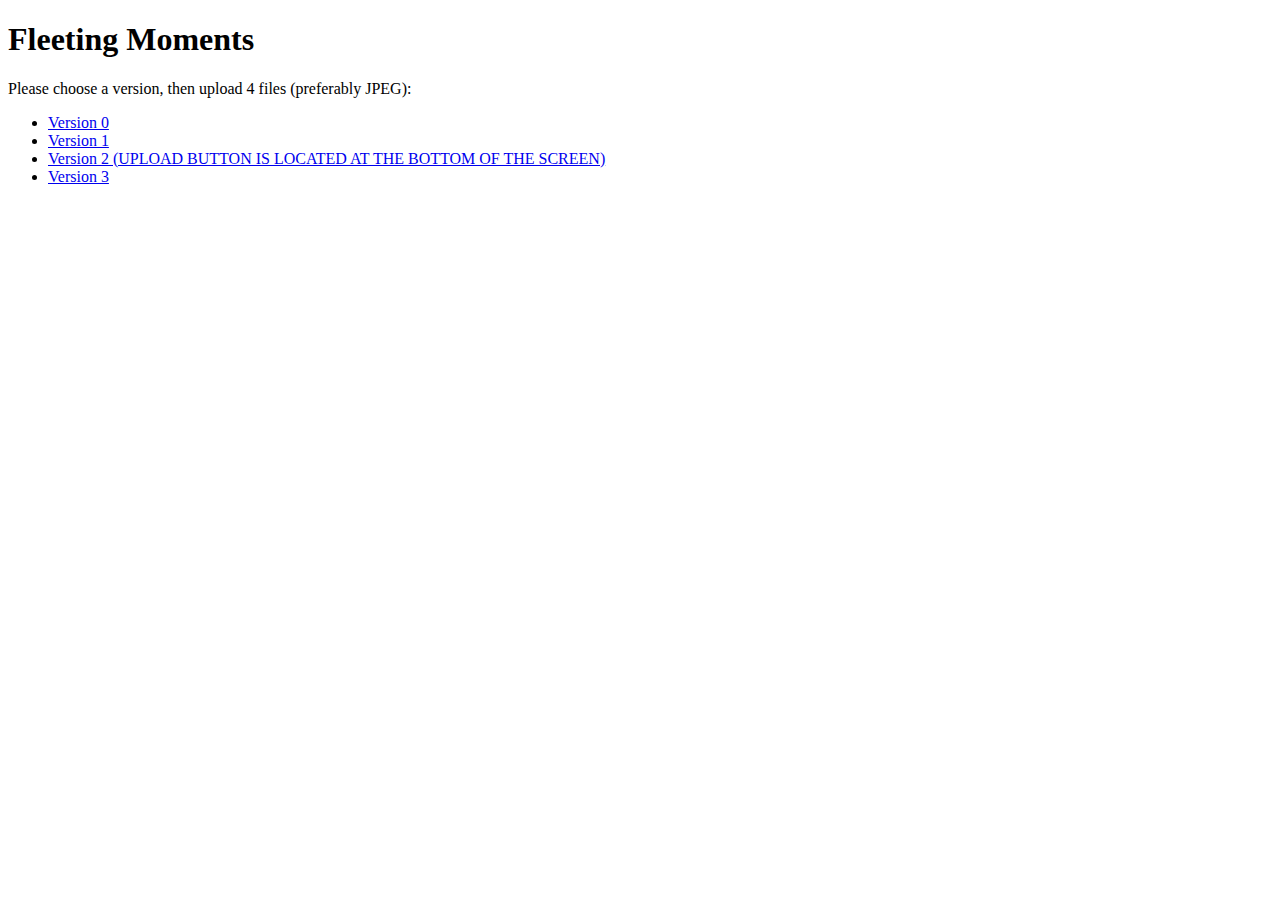
==== index.html @ e39b2133 "Add files via upload" ====
<!DOCTYPE html>
<html>
  <head>
    <meta charset="utf-8" />
    <meta name="viewport" content="width=device-width, initial-scale=1.0, user-scalable=no">
    <title>Fleeting Moments</title>
  </head>
  <body>
    <h1>Fleeting Moments</h1>
    <p>Please choose a version, then upload 4 files (preferably JPEG):</p>
    <ul>
      <li><a href="v0/index.html">Version 0</a></li>
      <li><a href="v1/index.html">Version 1</a></li>
      <li><a href="v2/index.html">Version 2 (UPLOAD BUTTON IS LOCATED AT THE BOTTOM OF THE SCREEN)</a></li>
      <li><a href="v3/index.html">Version 3</a></li>
    </ul>
  </body>
</html>
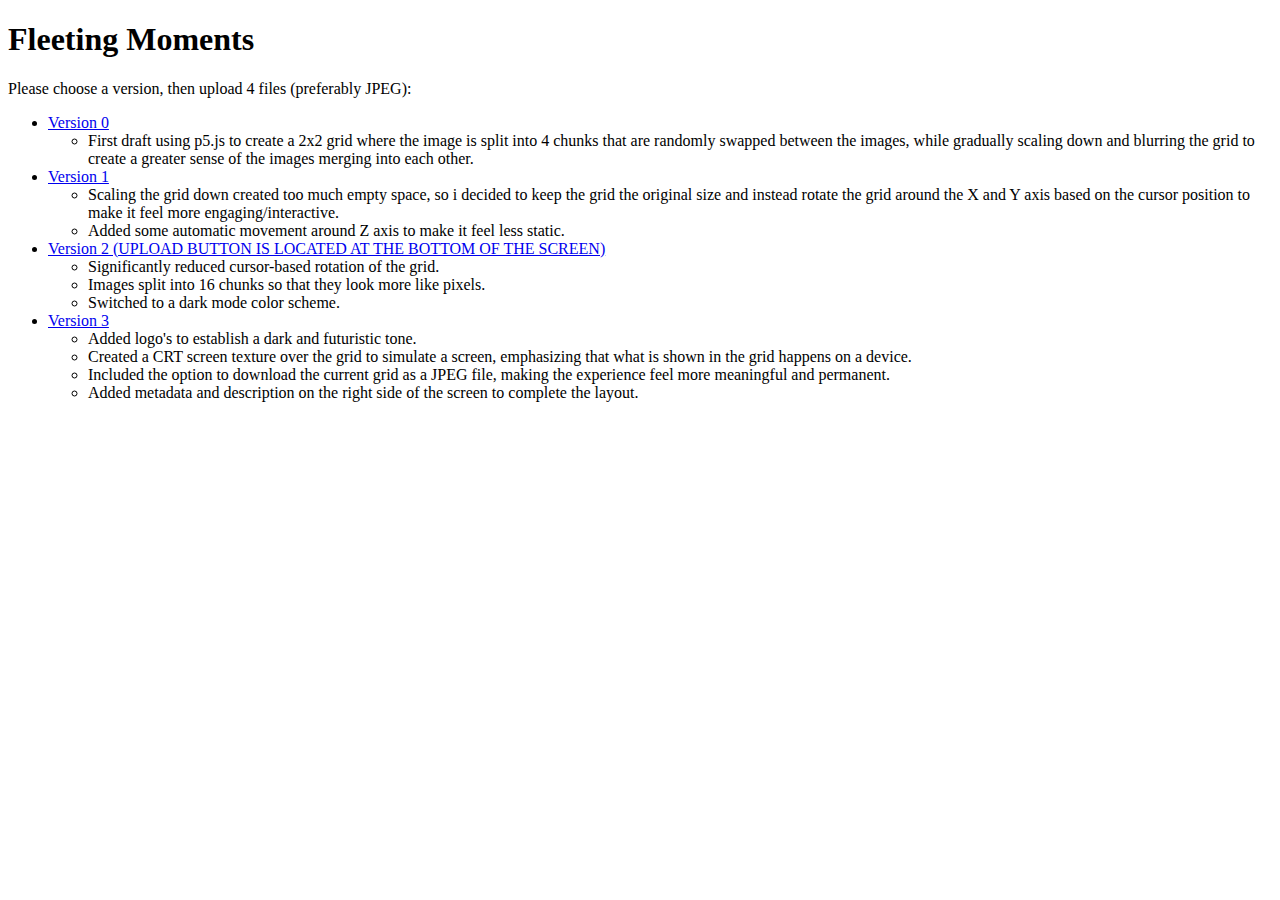
==== commit 5e227c8e: "Add files via upload" ====
--- a/index.html
+++ b/index.html
@@ -9,10 +9,36 @@
     <h1>Fleeting Moments</h1>
     <p>Please choose a version, then upload 4 files (preferably JPEG):</p>
     <ul>
-      <li><a href="v0/index.html">Version 0</a></li>
-      <li><a href="v1/index.html">Version 1</a></li>
-      <li><a href="v2/index.html">Version 2 (UPLOAD BUTTON IS LOCATED AT THE BOTTOM OF THE SCREEN)</a></li>
-      <li><a href="v3/index.html">Version 3</a></li>
+      <li>
+        <a href="v0/index.html">Version 0</a>
+        <ul>
+          <li>First draft using p5.js to create a 2x2 grid where the image is split into 4 chunks that are randomly swapped between the images, while gradually scaling down and blurring the grid to create a greater sense of the images merging into each other.</li>
+        </ul>
+      </li>
+      <li>
+        <a href="v1/index.html">Version 1</a>
+        <ul>
+          <li>Scaling the grid down created too much empty space, so i decided to keep the grid the original size and instead rotate the grid around the X and Y axis based on the cursor position to  make it feel more engaging/interactive.</li>
+          <li>Added some automatic movement around Z axis to make it feel less static.</li>
+        </ul>
+      </li>
+      <li>
+        <a href="v2/index.html">Version 2 (UPLOAD BUTTON IS LOCATED AT THE BOTTOM OF THE SCREEN)</a>
+        <ul>
+          <li>Significantly reduced cursor-based rotation of the grid.</li>
+          <li>Images split into 16 chunks so that they look more like pixels.</li>
+          <li>Switched to a dark mode color scheme.</li>
+        </ul>
+      </li>
+      <li>
+        <a href="v3/index.html">Version 3</a>
+        <ul>
+          <li>Added logo's to establish a dark and futuristic tone.</li>
+          <li>Created a CRT screen texture over the grid to simulate a screen, emphasizing that what is shown in the grid happens on a device.</li>
+          <li>Included the option to download the current grid as a JPEG file, making the experience feel more meaningful and permanent.</li>
+          <li>Added metadata and description on the right side of the screen to complete the layout.</li>
+        </ul>
+      </li>
     </ul>
   </body>
 </html>
